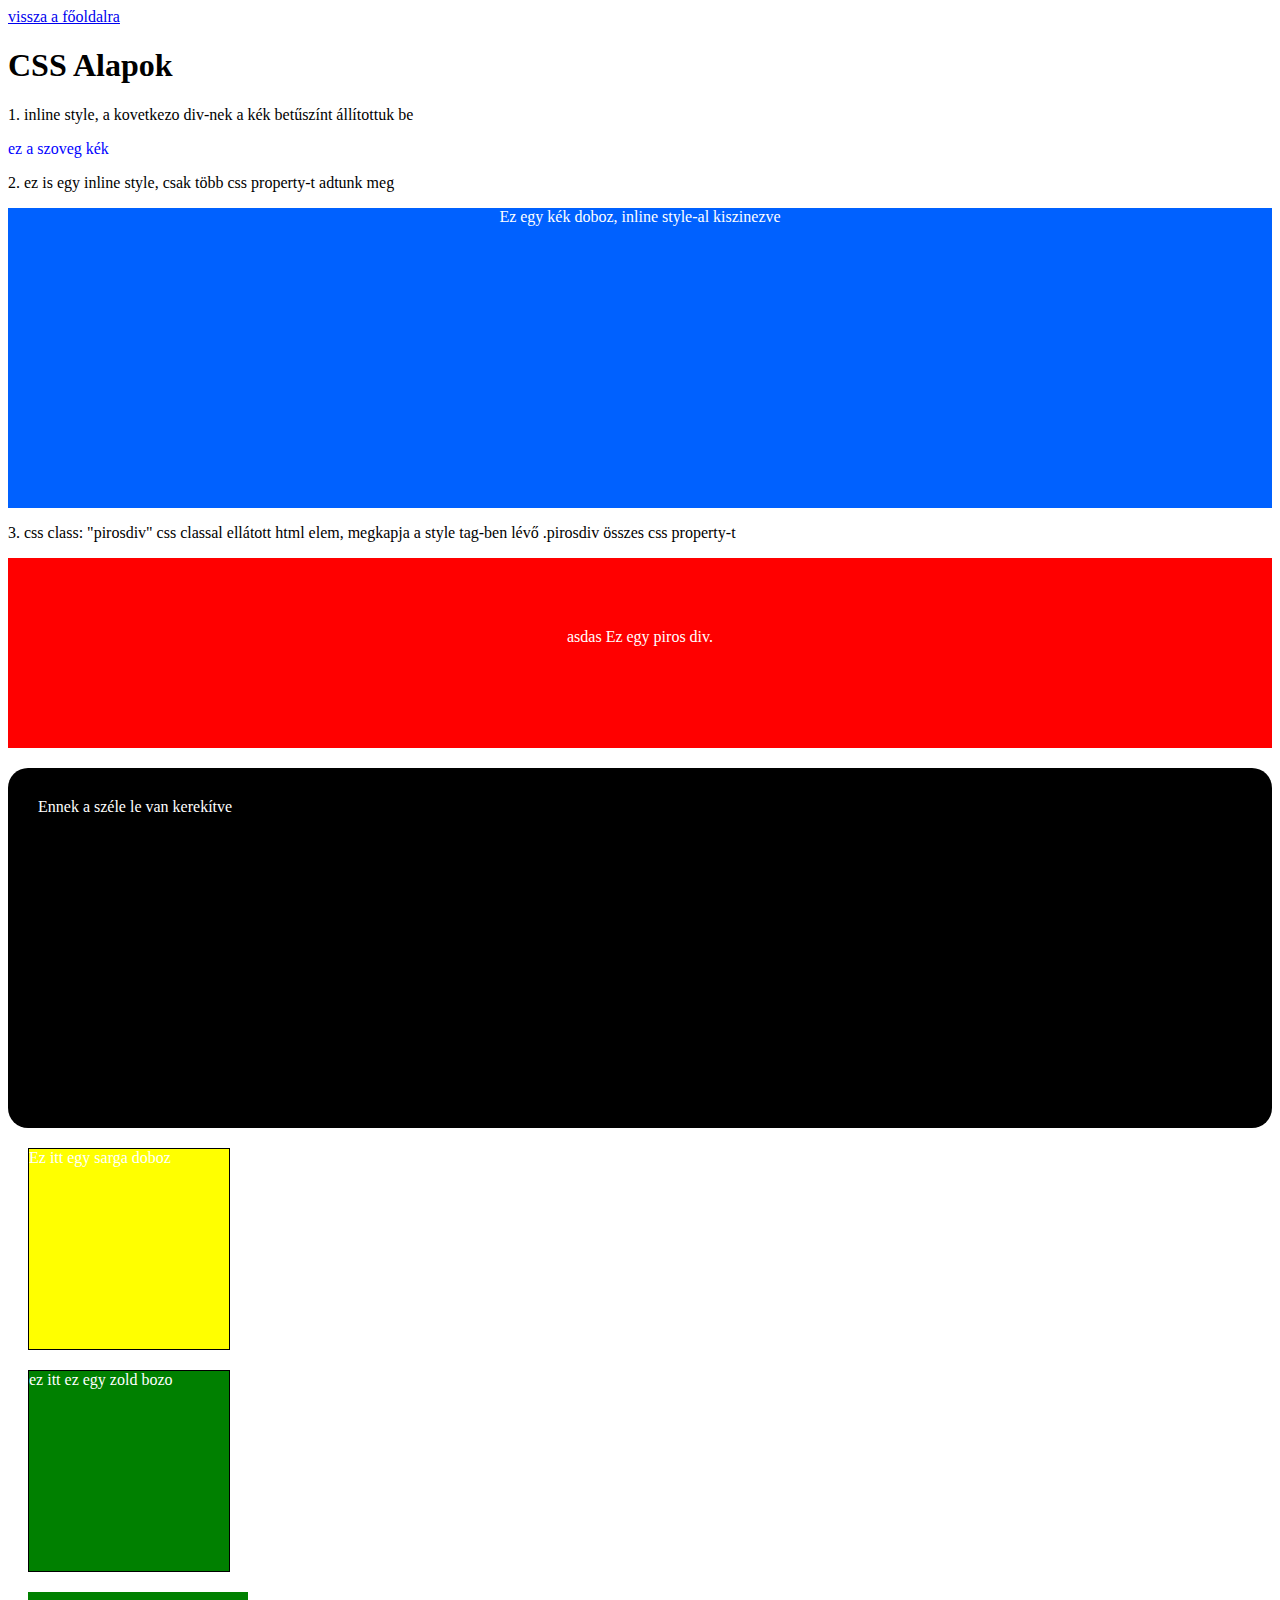
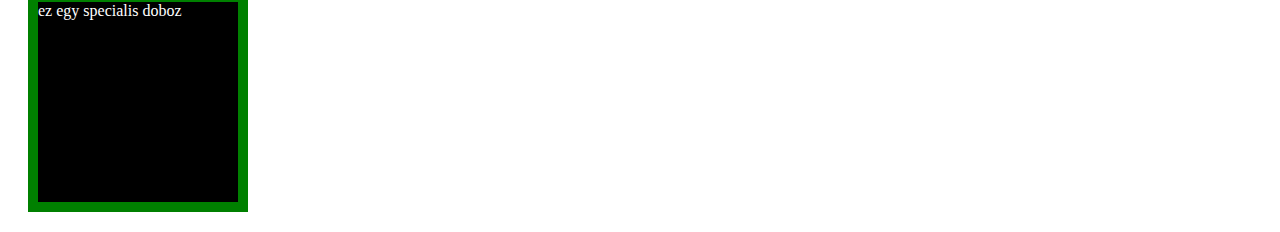
==== 02_css_basics.html @ fc77596d "html css alapok" ====
<!DOCTYPE html>
<html lang="en">
<head>
  <meta charset="UTF-8">
  <title>css alapok</title>
</head>
<body>

<a href="./index.html">vissza a főoldalra</a>

<h1>CSS Alapok</h1>

<p>
1. inline style, a kovetkezo div-nek a kék betűszínt állítottuk be
</p>
<div style="color: blue;">ez a szoveg kék</div>

<p>2. ez is egy inline style, csak több css property-t adtunk meg</p>

<div style="background-color: #0061ff; 
            height: 300px; 
            text-align: center; 
            color: white; 
  ">
  Ez egy kék doboz, inline style-al kiszinezve</div>

<p>3. css class: "pirosdiv" css classal ellátott html elem, 
megkapja a style tag-ben lévő .pirosdiv összes css property-t</p>

<div class="pirosdiv">asdas Ez egy piros div.</div>
<div id="lekerekitett">Ennek a széle le van kerekítve</div>

<style>
/* ez egy css comment. a style tagek közé nem html hanem css kódot kell írni.*/
/* a pirosdiv class-al ellátott html elemekre az alábbi tulajdonságok vonatkoznak: */
.pirosdiv {
    background-color: red;
    height: 120px;
    color: white;
    text-align: center;
    padding-top: 70px;
}
/* a kettőskereszt id-t jelent css-ben, a pont class-t jelent */
#lekerekitett {
    /* a padding befelé tolja a tartalmat */
    padding: 30px;
    /* a margin a html elem körül hat */
    margin-top: 20px;
    background-color: black;
    color: white;
    border-radius: 20px;
    height: 300px;
}
</style>


<div class="doboz sarga-doboz">Ez itt egy sarga doboz</div>
<div class="doboz zold-doboz">ez itt ez egy zold bozo</div>
<div id="specialis-doboz" class="doboz">ez egy specialis doboz</div>

<style>

/* a # kettőskereszt id-t jelent css-ben, a pont pedig class-t jelent */
.doboz {
  width: 200px;
  height: 200px;
  border: 1px solid black;
  margin: 20px;
  color: white;
}

.sarga-doboz {
  background-color: yellow;
}
.zold-doboz {
  background-color: green;
}

#specialis-doboz {
  background-color: black;
  border: 10px solid green;

}

</style>


</body>
</html>
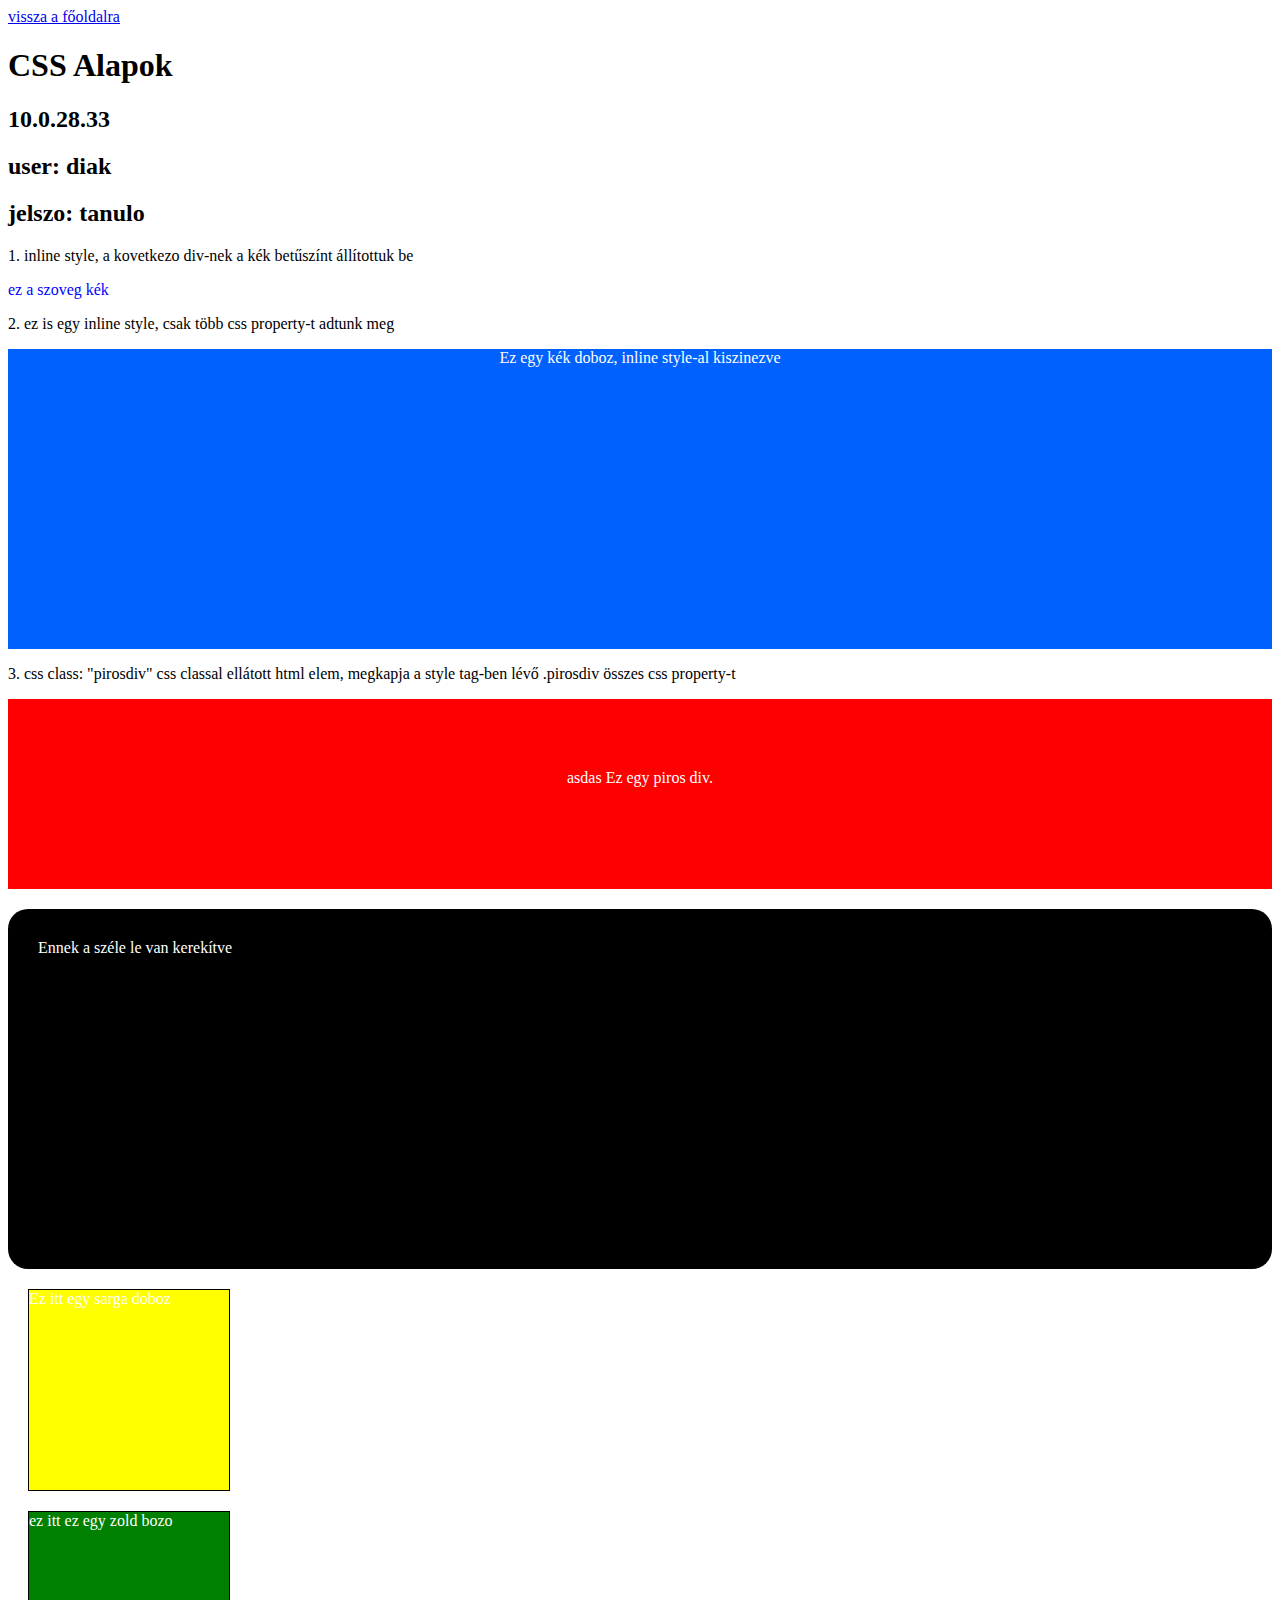
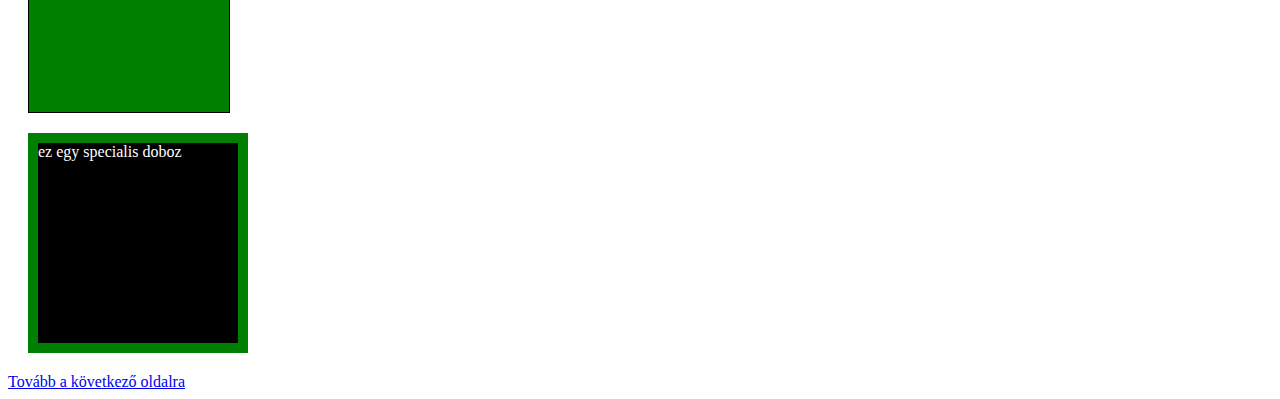
==== commit 9e19aa9b: "ize" ====
--- a/02_css_basics.html
+++ b/02_css_basics.html
@@ -2,7 +2,7 @@
 <html lang="en">
 <head>
   <meta charset="UTF-8">
-  <title>css alapok</title>
+  <title>Css Alapok</title>
 </head>
 <body>
 
@@ -10,6 +10,9 @@
 
 <h1>CSS Alapok</h1>
 
+<h2>10.0.28.33</h2>
+<h2> user: diak </h2>
+<h2> jelszo: tanulo </h2>
 <p>
 1. inline style, a kovetkezo div-nek a kék betűszínt állítottuk be
 </p>
@@ -59,7 +62,6 @@
 <div id="specialis-doboz" class="doboz">ez egy specialis doboz</div>
 
 <style>
-
 /* a # kettőskereszt id-t jelent css-ben, a pont pedig class-t jelent */
 .doboz {
   width: 200px;
@@ -68,22 +70,19 @@
   margin: 20px;
   color: white;
 }
-
 .sarga-doboz {
   background-color: yellow;
 }
 .zold-doboz {
   background-color: green;
 }
-
 #specialis-doboz {
   background-color: black;
   border: 10px solid green;
-
 }
-
 </style>
 
+<a href="./03_css_basics.html">Tovább a következő oldalra</a>
 
 </body>
-</html>+</html>
